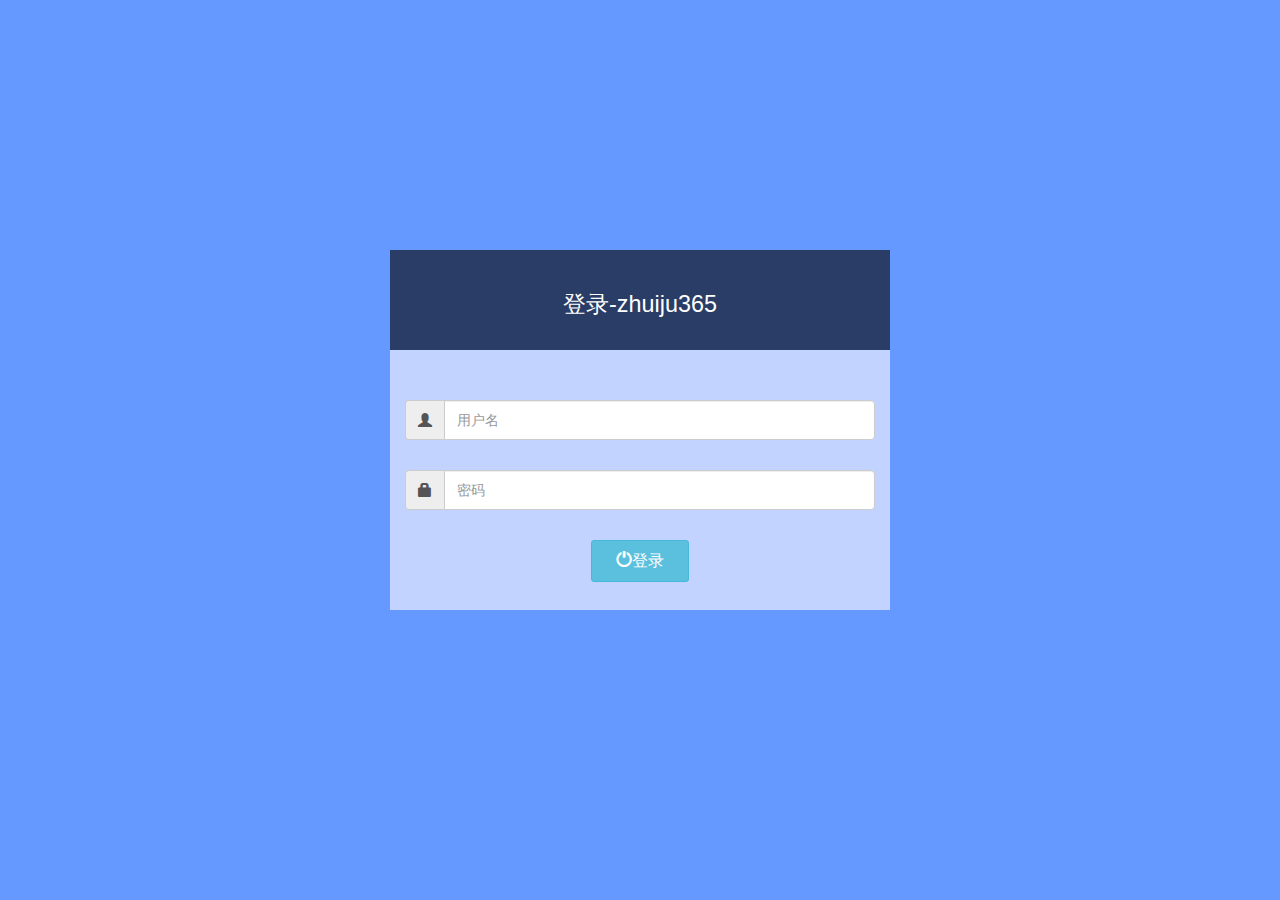
==== views/login.html @ 4f3f2564 "Signed-off-by: wyangming <479027247@qq.com>" ====
<!DOCTYPE html>
<html>
<head>
<meta http-equiv="Content-Type" content="text/html; charset=utf-8" />
<meta name="viewport" content="width=device-width,initial-scale=1,maximum-scale=1.0" />
<title>登录-zhuiju365</title>

<link rel="stylesheet" type="text/css" href="/static/css/bootstrap.min.css" />

<style type="text/css">
html,body {
  height: 100%;
}
.box {
  filter:progid:DXImageTransform.Microsoft.gradient(startColorstr='#6699FF', endColorstr='#6699FF'); /*  IE */
  background-image:linear-gradient(bottom, #6699FF 0%, #6699FF 100%);
  background-image:-o-linear-gradient(bottom, #6699FF 0%, #6699FF 100%);
  background-image:-moz-linear-gradient(bottom, #6699FF 0%, #6699FF 100%);
  background-image:-webkit-linear-gradient(bottom, #6699FF 0%, #6699FF 100%);
  background-image:-ms-linear-gradient(bottom, #6699FF 0%, #6699FF 100%);
  
  margin: 0 auto;
  position: relative;
  width: 100%;
  height: 100%;
}
.login-box {
  width: 100%;
  max-width:500px;
  height: 400px;
  position: absolute;
  top: 50%;

  margin-top: -200px;
  /*设置负值，为要定位子盒子的一半高度*/
  
}
@media screen and (min-width:500px){
  .login-box {
    left: 50%;
    /*设置负值，为要定位子盒子的一半宽度*/
    margin-left: -250px;
  }
} 

.form {
  width: 100%;
  max-width:500px;
  height: 275px;
  margin: 25px auto 0px auto;
  padding-top: 25px;
} 
.login-content {
  height: 260px;
  width: 100%;
  max-width:500px;
  background-color: rgba(255, 250, 2550, .6);
  float: left;
}   
  
  
.input-group {
  margin: 0px 0px 30px 0px !important;
}
.form-control,
.input-group {
  height: 40px;
}

.form-group {
  margin-bottom: 0px !important;
}
.login-title {
  padding: 20px 10px;
  background-color: rgba(0, 0, 0, .6);
}
.login-title h1 {
  margin-top: 10px !important;
}
.login-title small {
  color: #fff;
}

.link p {
  line-height: 20px;
  margin-top: 30px;
}
.btn-sm {
  padding: 8px 24px !important;
  font-size: 16px !important;
}
</style>

</head>

<body>
<div class="box">
    <div class="login-box">
      <div class="login-title text-center">
        <h1><small>登录-zhuiju365</small></h1>
      </div>
      <div class="login-content ">
      <div class="form">
      <form action="#" method="post">
        <div class="form-group">
          <div class="col-xs-12  ">
            <div class="input-group">
              <span class="input-group-addon"><span class="glyphicon glyphicon-user"></span></span>
              <input type="text" id="username" name="username" class="form-control" placeholder="用户名">
            </div>
          </div>
        </div>
        <div class="form-group">
          <div class="col-xs-12  ">
            <div class="input-group">
              <span class="input-group-addon"><span class="glyphicon glyphicon-lock"></span></span>
              <input type="text" id="password" name="password" class="form-control" placeholder="密码">
            </div>
          </div>
        </div>
        <div class="form-group form-actions">
          <div class="col-xs-4 col-xs-offset-4 " style="text-align: center;">
            <button type="submit" class="btn btn-sm btn-info" onclick="return checkInput();"><span class="glyphicon glyphicon-off"></span>登录</button>
          </div>
        </div>
      </form>
      </div>
    </div>
  </div>
</div>
</body>
<script type="text/javascript">
  function checkInput(){
    var uname = document.getElementById("uname");
    if(uname.value.length == 0){
      alert("请输入账号");
      return false
    }
    var pwd = document.getElementById("pwd");
    if(pwd.value.length == 0){
      alert("请输入密码");
      return false
    }
    return true
  }
</script>
<script type="text/javascript" src="/static/js/bootstrap.min.js"></script>
</html>
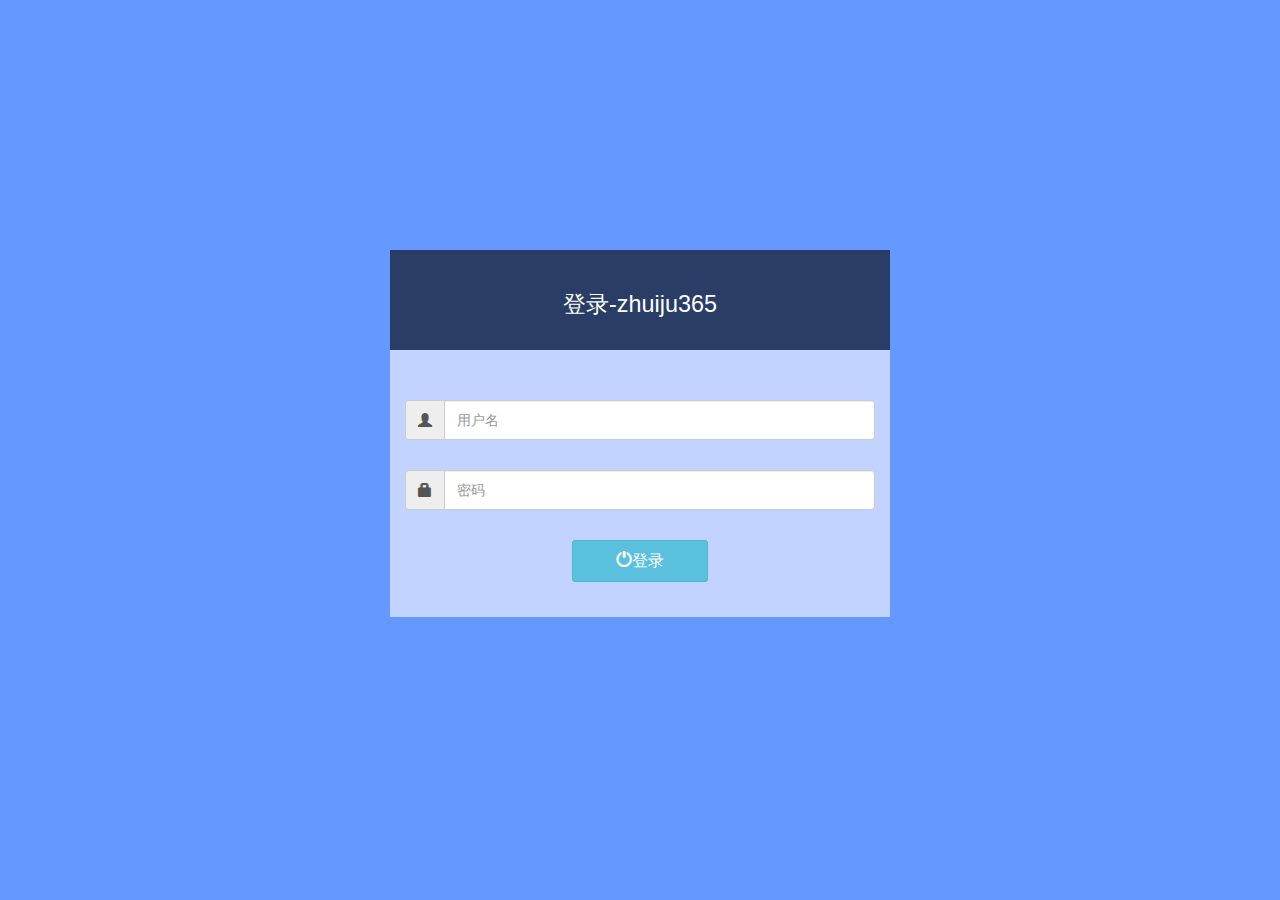
==== commit 338619cf: "Signed-off-by: wyangming <479027247@qq.com>" ====
--- a/views/login.html
+++ b/views/login.html
@@ -45,13 +45,12 @@
 
 .form {
   width: 100%;
-  max-width:500px;
-  height: 275px;
+  height: auto;
   margin: 25px auto 0px auto;
   padding-top: 25px;
 } 
 .login-content {
-  height: 260px;
+  height: auto;
   width: 100%;
   max-width:500px;
   background-color: rgba(255, 250, 2550, .6);
@@ -101,12 +100,12 @@
       </div>
       <div class="login-content ">
       <div class="form">
-      <form action="#" method="post">
+      <form class="form-signin" id="login-form">
         <div class="form-group">
           <div class="col-xs-12  ">
             <div class="input-group">
               <span class="input-group-addon"><span class="glyphicon glyphicon-user"></span></span>
-              <input type="text" id="username" name="username" class="form-control" placeholder="用户名">
+              <input type="text" name="username" class="form-control" placeholder="用户名">
             </div>
           </div>
         </div>
@@ -114,13 +113,19 @@
           <div class="col-xs-12  ">
             <div class="input-group">
               <span class="input-group-addon"><span class="glyphicon glyphicon-lock"></span></span>
-              <input type="text" id="password" name="password" class="form-control" placeholder="密码">
+
+              <input type="text" name="password" class="form-control" placeholder="密码">
             </div>
           </div>
         </div>
         <div class="form-group form-actions">
           <div class="col-xs-4 col-xs-offset-4 " style="text-align: center;">
-            <button type="submit" class="btn btn-sm btn-info" onclick="return checkInput();"><span class="glyphicon glyphicon-off"></span>登录</button>
+            <button type="submit" class="btn btn-sm btn-info btn-login btn-block"><span class="glyphicon glyphicon-off"></span>登录</button>
+          </div>
+        </div>
+        <div class="form-group form-actions">
+          <div class="col-xs-4 col-xs-offset-4 " style="text-align: center;">
+            <p class="help-block">&nbsp;</p>
           </div>
         </div>
       </form>
@@ -129,20 +134,8 @@
   </div>
 </div>
 </body>
-<script type="text/javascript">
-  function checkInput(){
-    var uname = document.getElementById("uname");
-    if(uname.value.length == 0){
-      alert("请输入账号");
-      return false
-    }
-    var pwd = document.getElementById("pwd");
-    if(pwd.value.length == 0){
-      alert("请输入密码");
-      return false
-    }
-    return true
-  }
-</script>
+<script src="http://cdn.static.runoob.com/libs/jquery/2.1.1/jquery.min.js"></script>
 <script type="text/javascript" src="/static/js/bootstrap.min.js"></script>
+<script src="/static/js/jquery.validate.js"></script>
+<script src="/static/js/zhuiju365.js"></script>
 </html>